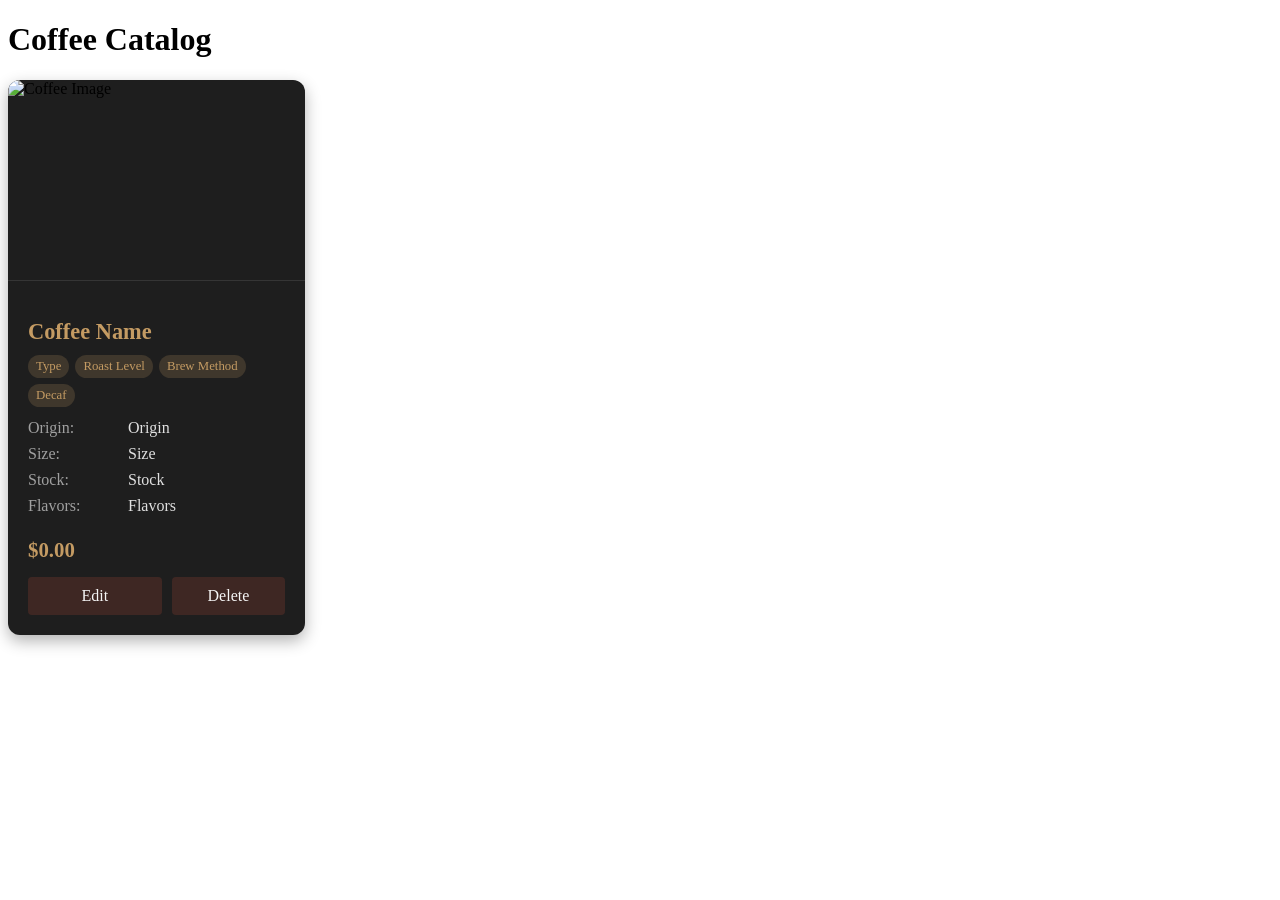
==== src/main/resources/templates/catalog.html @ 1f05fa59 "initial commit" ====
<!DOCTYPE html>
<html xmlns:th="http://www.thymeleaf.org" xmlns:sec="http://www.thymeleaf.org/extras/spring-security">
<head>
    <meta charset="UTF-8">
    <meta name="viewport" content="width=device-width, initial-scale=1.0">
    <title>Coffee Catalog</title>
    
    <!-- Include common styles -->
    <style th:replace="fragments/styles :: common-styles"></style>
    <style th:replace="fragments/styles :: navbar-styles"></style>
    
    <style>
        /* Catalog specific styles */
        .catalog-grid {
            display: grid;
            grid-template-columns: repeat(auto-fill, minmax(280px, 1fr));
            gap: 25px;
            margin-bottom: 40px;
        }
        
        .coffee-card {
            background-color: #1e1e1e;
            border-radius: 12px;
            overflow: hidden;
            box-shadow: 0 6px 16px rgba(0, 0, 0, 0.3), 0 0 0 1px rgba(255, 255, 255, 0.05);
            transition: all 0.3s ease;
            height: 100%;
            display: flex;
            flex-direction: column;
        }
        
        .coffee-card:hover {
            transform: translateY(-5px);
            box-shadow: 0 10px 20px rgba(0, 0, 0, 0.4), 0 0 0 1px rgba(255, 255, 255, 0.1);
        }
        
        .coffee-image {
            width: 100%;
            height: 200px;
            object-fit: cover;
            border-bottom: 1px solid rgba(255, 255, 255, 0.1);
        }
        
        .coffee-info {
            padding: 20px;
            flex-grow: 1;
            display: flex;
            flex-direction: column;
        }
        
        .coffee-name {
            font-size: 1.4rem;
            font-weight: 600;
            color: #c49b63;
            margin-bottom: 10px;
        }
        
        .coffee-details {
            flex-grow: 1;
            margin-bottom: 15px;
        }
        
        .coffee-detail {
            display: flex;
            margin-bottom: 8px;
        }
        
        .detail-label {
            font-weight: 500;
            width: 100px;
            color: #a0a0a0;
        }
        
        .detail-value {
            color: #e0e0e0;
        }
        
        .coffee-price {
            font-size: 1.3rem;
            font-weight: 600;
            color: #c49b63;
            margin-top: auto;
            margin-bottom: 15px;
        }
        
        .coffee-actions {
            display: flex;
            gap: 10px;
        }
        
        .card-action-link {
            flex: 1;
            padding: 10px;
            text-align: center;
            background-color: #3e2723;
            color: #f5f5f5;
            text-decoration: none;
            border-radius: 4px;
            font-weight: 500;
            transition: all 0.2s ease;
        }
        
        .card-action-link:hover {
            background-color: #5d4037;
        }
        
        .coffee-badges {
            display: flex;
            flex-wrap: wrap;
            gap: 6px;
            margin-bottom: 12px;
        }
        
        .badge {
            padding: 4px 8px;
            background-color: rgba(196, 155, 99, 0.2);
            color: #c49b63;
            border-radius: 30px;
            font-size: 0.8rem;
            font-weight: 500;
        }
        
        /* Responsive adjustments */
        @media (max-width: 768px) {
            .catalog-grid {
                grid-template-columns: repeat(auto-fill, minmax(240px, 1fr));
                gap: 15px;
            }
        }
    </style>
</head>
<body>
    <!-- Header -->
    <header class="header">
        <h1 class="header-title">Coffee Catalog</h1>
    </header>

    <!-- Navigation Bar -->
    <div th:replace="fragments/navbar :: navbar('catalog')"></div>

    <div class="container">
        <!-- Coffee Catalog Grid -->
        <div class="catalog-grid">
            <div th:each="coffee : ${coffees}" class="coffee-card">
                <img th:src="@{'/uploads/' + ${coffee.imagePath}}" alt="Coffee Image" class="coffee-image" 
                     onerror="this.src='/uploads/default-coffee.jpg'; this.onerror=null;">
                
                <div class="coffee-info">
                    <h2 class="coffee-name" th:text="${coffee.name}">Coffee Name</h2>
                    
                    <div class="coffee-badges">
                        <span class="badge" th:text="${coffee.type}">Type</span>
                        <span class="badge" th:text="${coffee.roastLevel}">Roast Level</span>
                        <span class="badge" th:text="${coffee.brewMethod}">Brew Method</span>
                        <span class="badge" th:if="${coffee.decaf}">Decaf</span>
                    </div>
                    
                    <div class="coffee-details">
                        <div class="coffee-detail">
                            <span class="detail-label">Origin:</span>
                            <span class="detail-value" th:text="${coffee.origin}">Origin</span>
                        </div>
                        <div class="coffee-detail">
                            <span class="detail-label">Size:</span>
                            <span class="detail-value" th:text="${coffee.size}">Size</span>
                        </div>
                        <div class="coffee-detail">
                            <span class="detail-label">Stock:</span>
                            <span class="detail-value" th:text="${coffee.stock}">Stock</span>
                        </div>
                        <div class="coffee-detail">
                            <span class="detail-label">Flavors:</span>
                            <span class="detail-value" th:text="${#strings.arrayJoin(coffee.flavorNotes, ', ')}">Flavors</span>
                        </div>
                    </div>
                    
                    <div class="coffee-price" th:text="'$' + ${#numbers.formatDecimal(coffee.price, 1, 2)}">$0.00</div>
                    
                    <div class="coffee-actions">
                        <a class="card-action-link" th:href="@{/edit(id=${coffee.id})}">Edit</a>
                        <form th:action="@{/delete}" method="post" style="flex:1; margin:0; padding:0;">
                            <input type="hidden" th:name="${_csrf.parameterName}" th:value="${_csrf.token}" />
                            <input type="hidden" name="id" th:value="${coffee.id}" />
                            <button type="submit" class="card-action-link" style="width:100%; border:none; cursor:pointer; padding:10px; font:inherit;">Delete</button>
                        </form>
                    </div>
                </div>
            </div>
        </div>
    </div>
    
    <!-- Footer -->
    <div th:replace="fragments/footer :: footer"></div>

    <!-- Include navbar JavaScript -->
    <div th:replace="fragments/navbar :: navbar-js"></div>
</body>
</html>
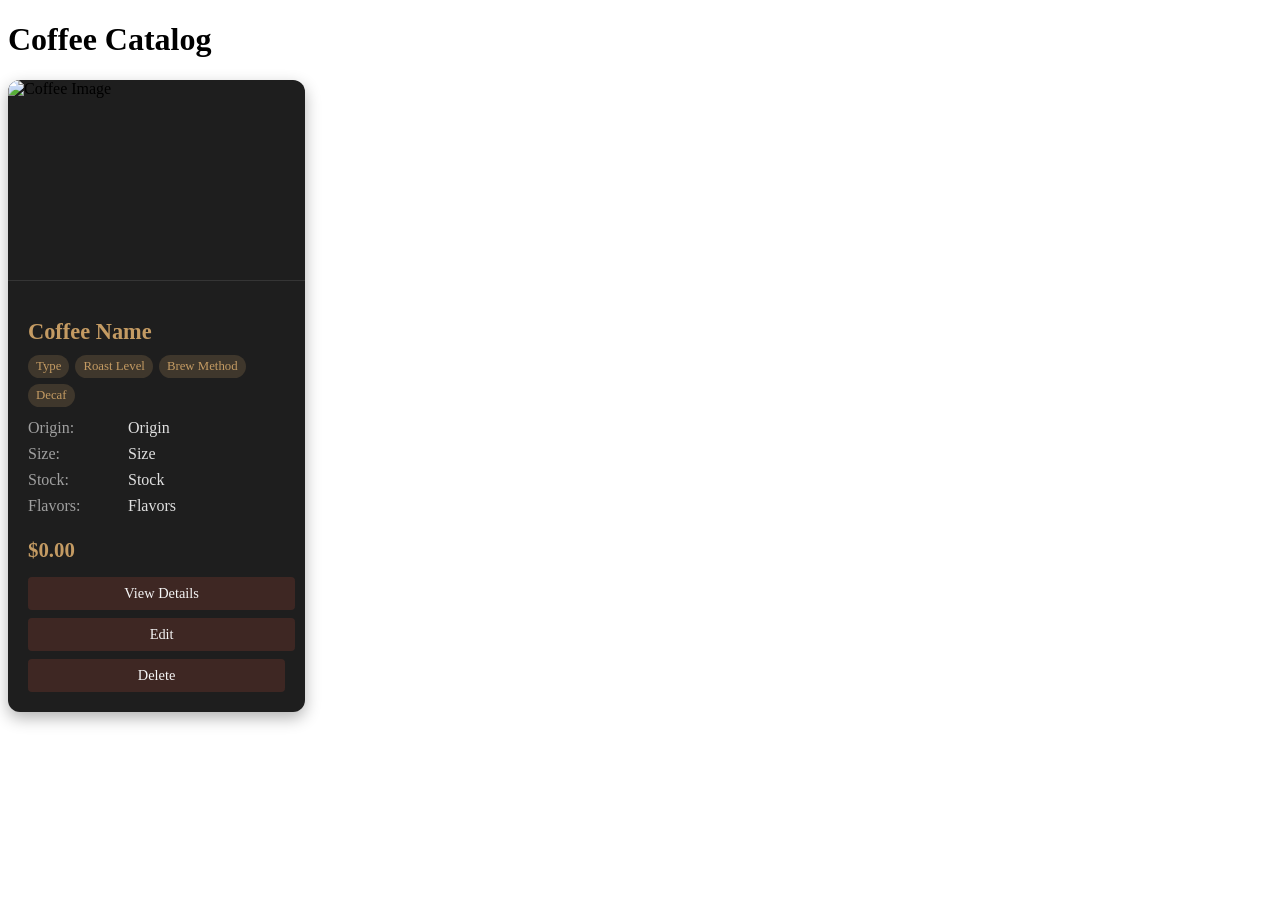
==== commit 068019e6: "initial commit" ====
--- a/src/main/resources/templates/catalog.html
+++ b/src/main/resources/templates/catalog.html
@@ -85,18 +85,20 @@
         
         .coffee-actions {
             display: flex;
-            gap: 10px;
+            flex-direction: column;
+            gap: 8px;
         }
         
         .card-action-link {
-            flex: 1;
-            padding: 10px;
+            width: 100%;
+            padding: 8px 5px;
             text-align: center;
             background-color: #3e2723;
             color: #f5f5f5;
             text-decoration: none;
             border-radius: 4px;
             font-weight: 500;
+            font-size: 0.9rem;
             transition: all 0.2s ease;
         }
         
@@ -177,11 +179,12 @@
                     <div class="coffee-price" th:text="'$' + ${#numbers.formatDecimal(coffee.price, 1, 2)}">$0.00</div>
                     
                     <div class="coffee-actions">
+                        <a class="card-action-link" th:href="@{/coffee(id=${coffee.id})}">View Details</a>
                         <a class="card-action-link" th:href="@{/edit(id=${coffee.id})}">Edit</a>
                         <form th:action="@{/delete}" method="post" style="flex:1; margin:0; padding:0;">
                             <input type="hidden" th:name="${_csrf.parameterName}" th:value="${_csrf.token}" />
                             <input type="hidden" name="id" th:value="${coffee.id}" />
-                            <button type="submit" class="card-action-link" style="width:100%; border:none; cursor:pointer; padding:10px; font:inherit;">Delete</button>
+                            <button type="submit" class="card-action-link" style="width:100%; border:none; cursor:pointer; padding:8px 5px; font:inherit; font-size:0.9rem;">Delete</button>
                         </form>
                     </div>
                 </div>
